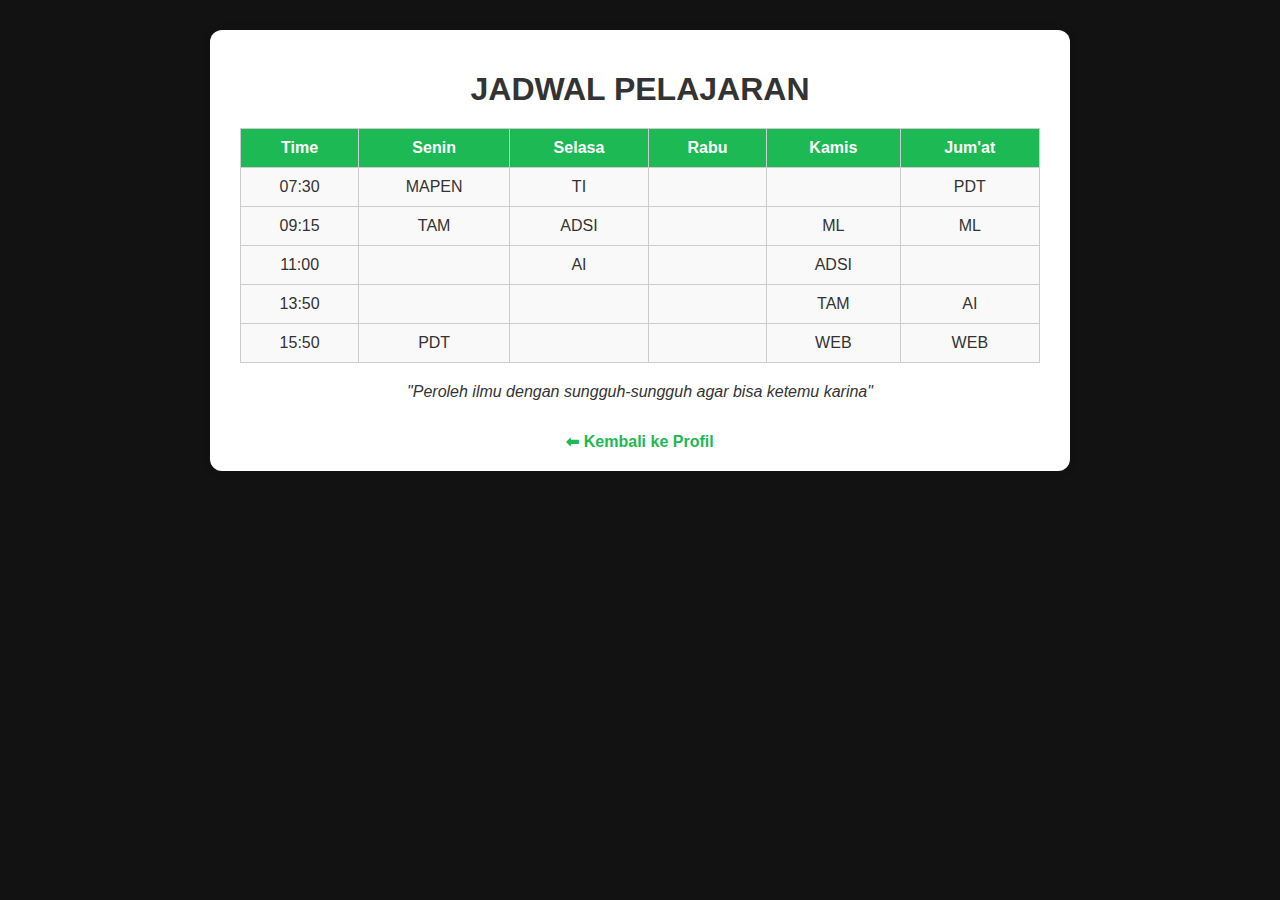
==== schedule.html @ e851bcd6 "Add files via upload" ====
<!DOCTYPE html>
<html lang="id">
<head>
  <meta charset="UTF-8">
  <meta name="viewport" content="width=device-width, initial-scale=1">
  <title>Jadwal Pelajaran</title>
  <link rel="stylesheet" href="styles.css">
</head>
<body class="jadwal-page">
  <div class="jadwal-container">
    <h1>JADWAL PELAJARAN</h1>

    <table>
      <thead>
        <tr>
          <th>Time</th>
          <th>Senin</th>
          <th>Selasa</th>
          <th>Rabu</th>
          <th>Kamis</th>
          <th>Jum'at</th>
        </tr>
      </thead>
      <tbody>
        <tr>
          <td>07:30</td>
          <td>MAPEN</td>
          <td>TI</td>
          <td></td>
          <td></td>
          <td>PDT</td>
        </tr>
        <tr>
          <td>09:15</td>
          <td>TAM</td>
          <td>ADSI</td>
          <td></td>
          <td>ML</td>
          <td>ML</td>
        </tr>
        <tr>
          <td>11:00</td>
          <td></td>
          <td>AI</td>
          <td></td>
          <td>ADSI</td>
          <td></td>
        </tr>
        <tr>
          <td>13:50</td>
          <td></td>
          <td></td>
          <td></td>
          <td>TAM</td>
          <td>AI</td>
        </tr>
        <tr>
          <td>15:50</td>
          <td>PDT</td>
          <td></td>
          <td></td>
          <td>WEB</td>
          <td>WEB</td>
        </tr>
      </tbody>
    </table>

    <p class="quote">"Peroleh ilmu dengan sungguh-sungguh agar bisa ketemu karina"</p>

    <a href="index.html" class="back-btn">⬅ Kembali ke Profil</a>
  </div>
</body>
</html>
---- styles.css ----
body {
    margin: 0;
    font-family: Arial, sans-serif;
    text-align: center;
  }
  
  .container {
    padding: 40px 20px;
    max-width: 500px;
    margin: auto;
  }
  
  .avatar {
    width: 100px;
    height: 100px;
    border-radius: 100%;
    margin-bottom: 10px;
  }
  
  .profile-page {
    background: linear-gradient(to right,#121212, #1DB954);
    color: white;
  }
  
  .schedule-page {
    background-color: #121212;
    color: #1DB954;
  }
  
  .link-btn {
    display: block;
    background: white;
    color: #333;
    margin: 15px auto;
    padding: 15px 20px;
    border-radius: 25px;
    width: 90%;
    max-width: 400px;
    text-decoration: none;
    font-weight: bold;
    transition: 0.3s ease;
  }
  
  .link-btn:hover {
    transform: scale(1.05);
  }
  
  .link-btn.dark {
    background-color: #1DB954;
    color: #121212;
  }
  
  .socials {
    margin-top: 20px;
    font-size: 24px;
  }

  .jadwal-page {
    background-color: #121212;
    font-family: Arial, sans-serif;
    padding: 30px;
    color: #333;
  }
  
  .jadwal-container {
    max-width: 800px;
    margin: auto;
    background: white;
    padding: 20px 30px;
    border-radius: 12px;
    box-shadow: 0 0 10px rgba(0,0,0,0.1);
  }
  
  .jadwal-container h1 {
    text-align: center;
    margin-bottom: 20px;
  }
  
  .info {
    display: flex;
    justify-content: space-between;
    margin-bottom: 20px;
    gap: 20px;
  }
  
  .info label {
    flex: 1;
    font-weight: bold;
  }
  
  .info input {
    width: 100%;
    padding: 8px;
    margin-top: 5px;
    border: 1px solid #ccc;
    border-radius: 6px;
  }
  
  table {
    width: 100%;
    border-collapse: collapse;
    margin-bottom: 20px;
  }
  
  table, th, td {
    border: 1px solid #ccc;
  }
  
  th {
    background-color: #1DB954;
    color: white;
    padding: 10px;
  }
  
  td {
    text-align: center;
    padding: 10px;
    background-color: #f9f9f9;
  }
  
  .quote {
    text-align: center;
    font-style: italic;
    margin-top: 20px;
  }
  
  .back-btn {
    display: inline-block;
    margin-top: 15px;
    text-decoration: none;
    color: #1DB954;
    font-weight: bold;
  }
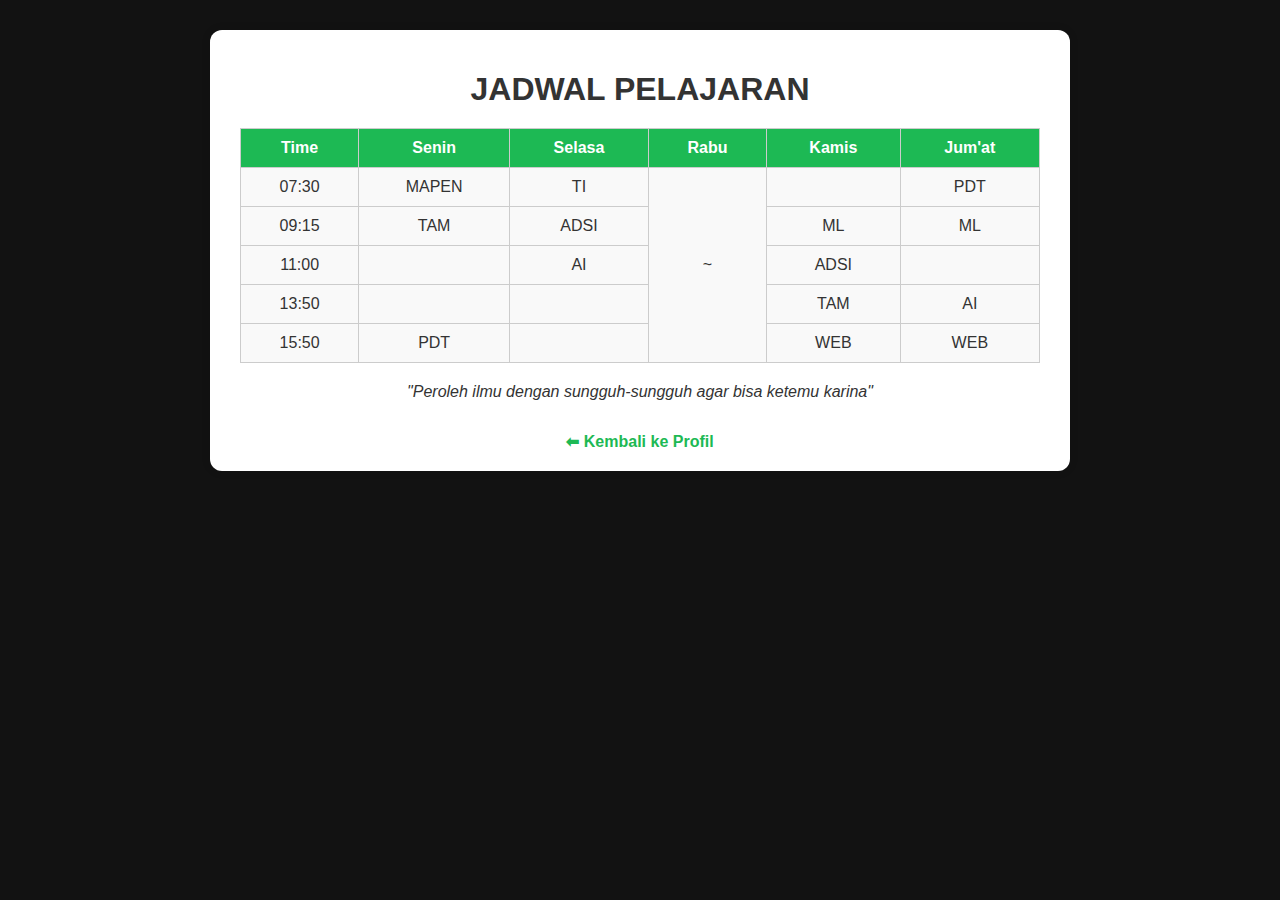
==== commit e4f072c9: "Update schedule.html" ====
--- a/schedule.html
+++ b/schedule.html
@@ -26,7 +26,7 @@
           <td>07:30</td>
           <td>MAPEN</td>
           <td>TI</td>
-          <td></td>
+          <td rowspan="5">~</td>
           <td></td>
           <td>PDT</td>
         </tr>
@@ -34,7 +34,6 @@
           <td>09:15</td>
           <td>TAM</td>
           <td>ADSI</td>
-          <td></td>
           <td>ML</td>
           <td>ML</td>
         </tr>
@@ -42,13 +41,11 @@
           <td>11:00</td>
           <td></td>
           <td>AI</td>
-          <td></td>
           <td>ADSI</td>
           <td></td>
         </tr>
         <tr>
           <td>13:50</td>
-          <td></td>
           <td></td>
           <td></td>
           <td>TAM</td>
@@ -57,7 +54,6 @@
         <tr>
           <td>15:50</td>
           <td>PDT</td>
-          <td></td>
           <td></td>
           <td>WEB</td>
           <td>WEB</td>
